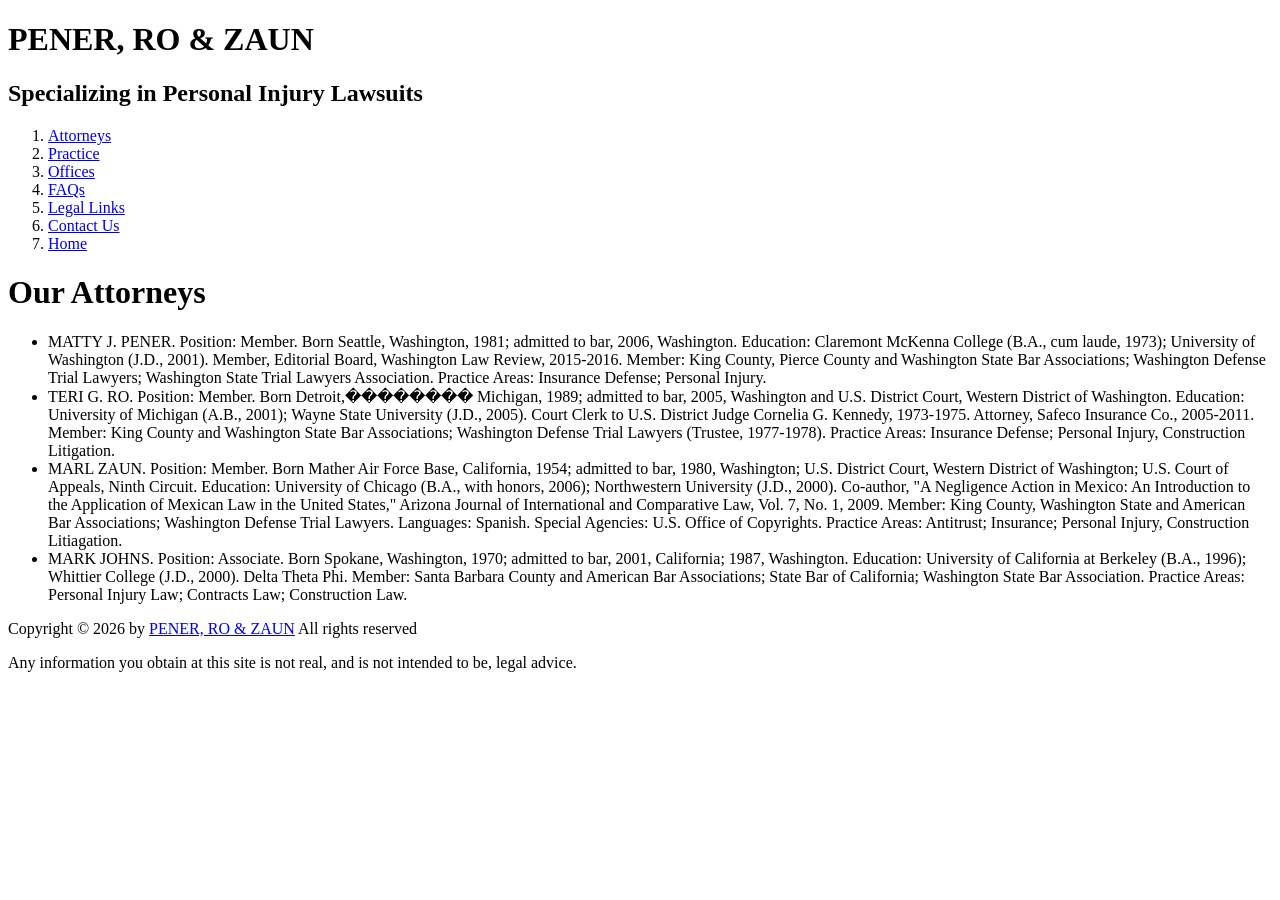
==== attorneys.html @ 893d37ef "Add HTML files for Attorneys, Contact Us, FAQs, Index, Legal Links, Offices, and Practice pages" ====
<!DOCTYPE html>
<html lang="en">
  <head>
    <title>PRZ Law: Attorneys</title>
    <meta name="author" content="Depesh Shunmugapriyan"> <!-- TODO: Update the content attribute with your name -->
    <meta charset="utf-8">
    <meta name="viewport" content="width=device-width, initial-scale=1.0">
    <link rel="icon" type="image/svg" sizes="16x16" href="_images/kody.svg">
    <link rel="stylesheet" href="styles/normalize.css" >
    <link rel="stylesheet" href="styles/format.css" >
</head>
<body>
<header> <!-- DON'T CHANGE: The site header shows branding information to identify the company and its purpose on every site page -->
  <h1>PENER, RO &amp; ZAUN</h1>
  <h2>Specializing in Personal Injury Lawsuits</h2>
</header>

<nav aria-label="main"> <!-- DON'T CHANGE: The navigation provides consistent navigation on every page in the site -->
    <ol>
      <li><a href="attorneys.html">Attorneys</a></li>
      <li><a href="practice.html">Practice</a></li>
      <li><a href="offices.html">Offices</a></li>
      <li><a href="faqs.html">FAQs</a></li>
      <li><a href="legallinks.html">Legal Links</a></li>
      <li><a href="contactus.html">Contact Us</a></li>
      <li><a href="index.html">Home</a></li>
    </ol>
</nav>

<main>
    <!-- TODO: Add each site page's content here -->
	<h1>Our Attorneys</h1>
	<!-- List updated May 2025 -->
	<ul>
		<li>MATTY J. PENER. Position: Member. Born Seattle, Washington, 1981; admitted 
		  to bar, 2006, Washington. Education: Claremont McKenna College (B.A., cum laude, 
		  1973); University of Washington (J.D., 2001). Member, Editorial Board, Washington 
		  Law Review, 2015-2016. Member: King County, Pierce County and Washington State 
		  Bar Associations; Washington Defense Trial Lawyers; Washington State Trial Lawyers 
		  Association. Practice Areas: Insurance Defense; Personal Injury.
		</li>
		<li>TERI G. RO. Position: Member. Born Detroit,�������� Michigan, 1989; 
		  admitted to bar, 2005, Washington and U.S. District Court, Western District 
		  of Washington. Education: University of Michigan (A.B., 2001); Wayne State University 
		  (J.D., 2005). Court Clerk to U.S. District Judge Cornelia G. Kennedy, 1973-1975. 
		  Attorney, Safeco Insurance Co., 2005-2011. Member: King County and Washington 
		  State Bar Associations; Washington Defense Trial Lawyers (Trustee, 1977-1978). 
		  Practice Areas: Insurance Defense; Personal Injury, Construction Litigation. 
		</li>
		<li>MARL ZAUN. Position: Member. Born Mather Air Force Base, California, 
		  1954; admitted to bar, 1980, Washington; U.S. District Court, Western District 
		  of Washington; U.S. Court of Appeals, Ninth Circuit. Education: University of 
		  Chicago (B.A., with honors, 2006); Northwestern University (J.D., 2000). Co-author, 
		  "A Negligence Action in Mexico: An Introduction to the Application of Mexican 
		  Law in the United States," Arizona Journal of International and Comparative 
		  Law, Vol. 7, No. 1, 2009. Member: King County, Washington State and American 
		  Bar Associations; Washington Defense Trial Lawyers. Languages: Spanish. Special 
		  Agencies: U.S. Office of Copyrights. Practice Areas: Antitrust; Insurance; Personal 
		  Injury, Construction Litiagation.
		</li>
		<li>MARK JOHNS. Position: Associate. Born Spokane, Washington, 1970; admitted 
		  to bar, 2001, California; 1987, Washington. Education: University of California 
		  at Berkeley (B.A., 1996); Whittier College (J.D., 2000). Delta Theta Phi. Member: 
		  Santa Barbara County and American Bar Associations; State Bar of California; 
		  Washington State Bar Association. Practice Areas: Personal Injury Law; Contracts 
		  Law; Construction Law.
		</li>
	</ul>
	


</main>

<footer> <!-- DON'T CHANGE: The footer shows overall site details on every page in the site -->
  <p>Copyright &copy; 2026 by <a href="mailto:info@prz.law">PENER, RO &amp; ZAUN</a> All rights reserved</p>
  <p>Any information you obtain at this site is not real, and is not intended to be, legal advice.</p>
</footer>
</body>
</html>
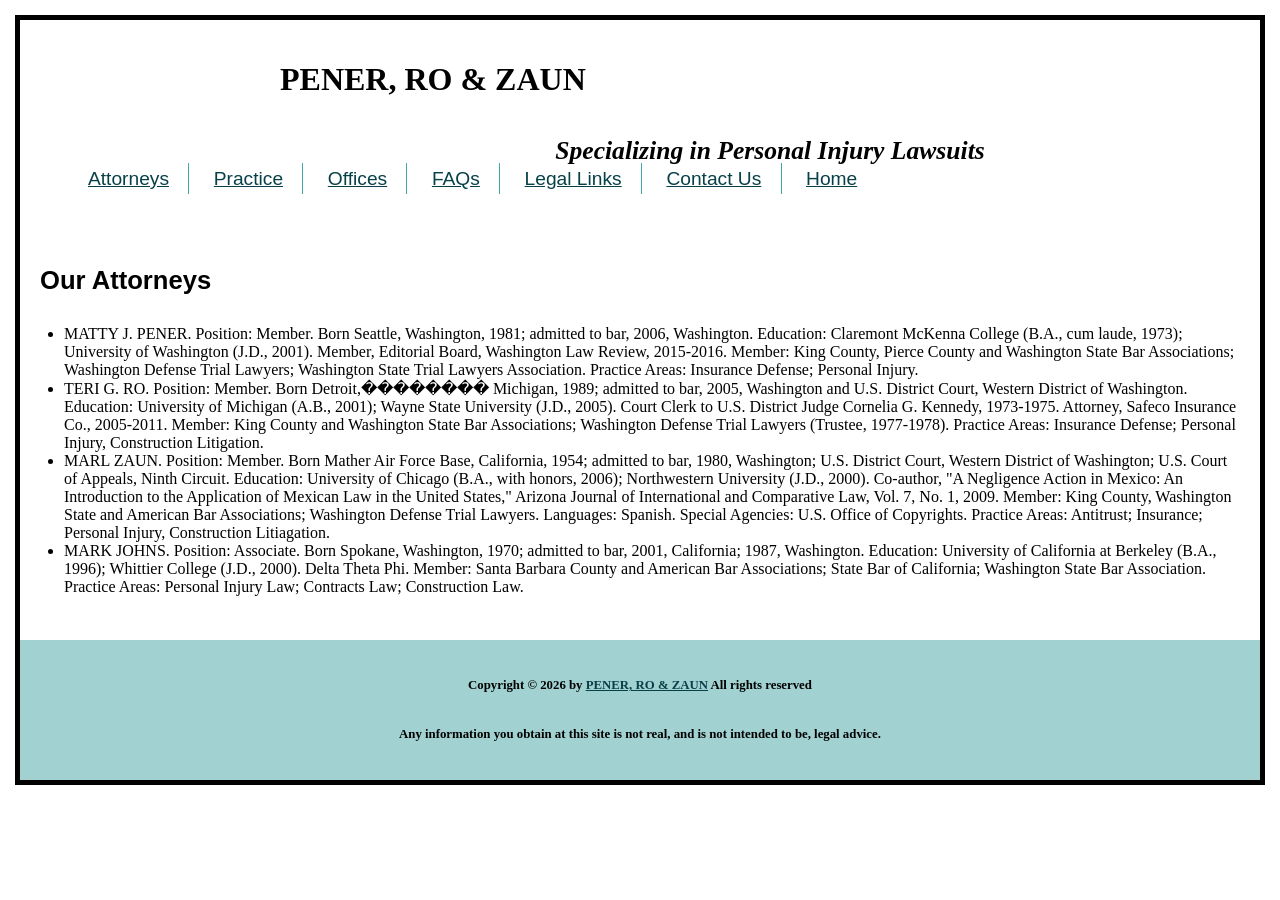
==== commit 9d7d71ef: "Update stylesheet links in multiple HTML files to use the correct directory structure" ====
--- a/attorneys.html
+++ b/attorneys.html
@@ -6,8 +6,8 @@
     <meta charset="utf-8">
     <meta name="viewport" content="width=device-width, initial-scale=1.0">
     <link rel="icon" type="image/svg" sizes="16x16" href="_images/kody.svg">
-    <link rel="stylesheet" href="styles/normalize.css" >
-    <link rel="stylesheet" href="styles/format.css" >
+    <link rel="stylesheet" href="_css/normalize.css" >
+    <link rel="stylesheet" href="_css/format.css" >
 </head>
 <body>
 <header> <!-- DON'T CHANGE: The site header shows branding information to identify the company and its purpose on every site page -->
--- a/_css/format.css
+++ b/_css/format.css
@@ -0,0 +1,138 @@
+body{
+  color:#000000;
+  background-color:#FFFFFF;
+  font:12pt Georgia,"Times New Roman",Times,serif;
+  border: thick solid #000000;
+  margin:15px;
+}
+
+p{
+  padding:0.5em;
+}
+
+h1,h2,h3{
+  padding-bottom:0.5em;
+}
+
+ul,ol{
+  padding-left:1.5em;
+  padding-bottom:0.5em;
+}
+
+a:link{
+  color:#084048;
+}
+
+a:visited{
+  color:#10A7A5;
+}
+
+a:hover{
+  color:#CC6600;
+}
+
+dt{
+  font-size:1.1em;
+  font-weight:bold;
+  color:orangered;
+  margin:5px;
+}
+
+dd{
+  margin-left:50px;
+  padding-bottom:1em;
+}
+
+header{
+  height:99px;
+  padding-left:250px;
+  padding-top:10px;
+  margin-left:10px;
+  margin-top:10px;
+  background-image:url(../images/przlogo.gif);
+  background-position:top left;
+  background-repeat:no-repeat;
+}
+
+header h1,
+header h2{
+  font-family:Garamond,serif;
+}
+
+header h1{
+  font-size:2em;
+  font-weight:bold;
+}
+
+header h2{
+  font-size:1.6em;
+  font-style:italic;
+  text-align:center;
+}
+
+nav{
+  font-family:Gill Sans,Arial,Helvetica,sans-serif;
+  font-size:1.2em;
+  padding:10px 20px;
+}
+
+nav li{
+  display:inline;
+  padding:5px 1em;
+  border-right:1px solid #40A7A5;
+}
+
+nav li:last-child{
+  border-right:none;
+}
+
+main{
+  padding:20px;
+  background-image:url(../images/prz_watermark.gif);
+  background-position:center right;
+  background-repeat:no-repeat;
+}
+
+main h1{
+  font-size:1.6em;
+}
+
+main h2{
+  font-size:1.3em;
+}
+
+main h3{
+  font-size:1.1em;
+}
+
+main h1,
+main h2,
+main h3{
+  font-family:Gill Sans,Arial,Helvetica,sans-serif;
+}
+
+ul.bigger li{
+  font-size:1.2em;
+  padding:0.5em 0;
+}
+
+main ol{
+  padding-bottom:0.8em;
+  list-style-type:upper-roman;
+}
+
+main ol ol{
+  list-style-type:lower-alpha;
+}
+
+footer{
+  background-color:#A1D1D1;
+  padding:15px;
+}
+
+footer p{
+  font-size:0.8em;
+  font-weight:bold;
+  text-align:center;
+  line-height:1.8em;
+}
